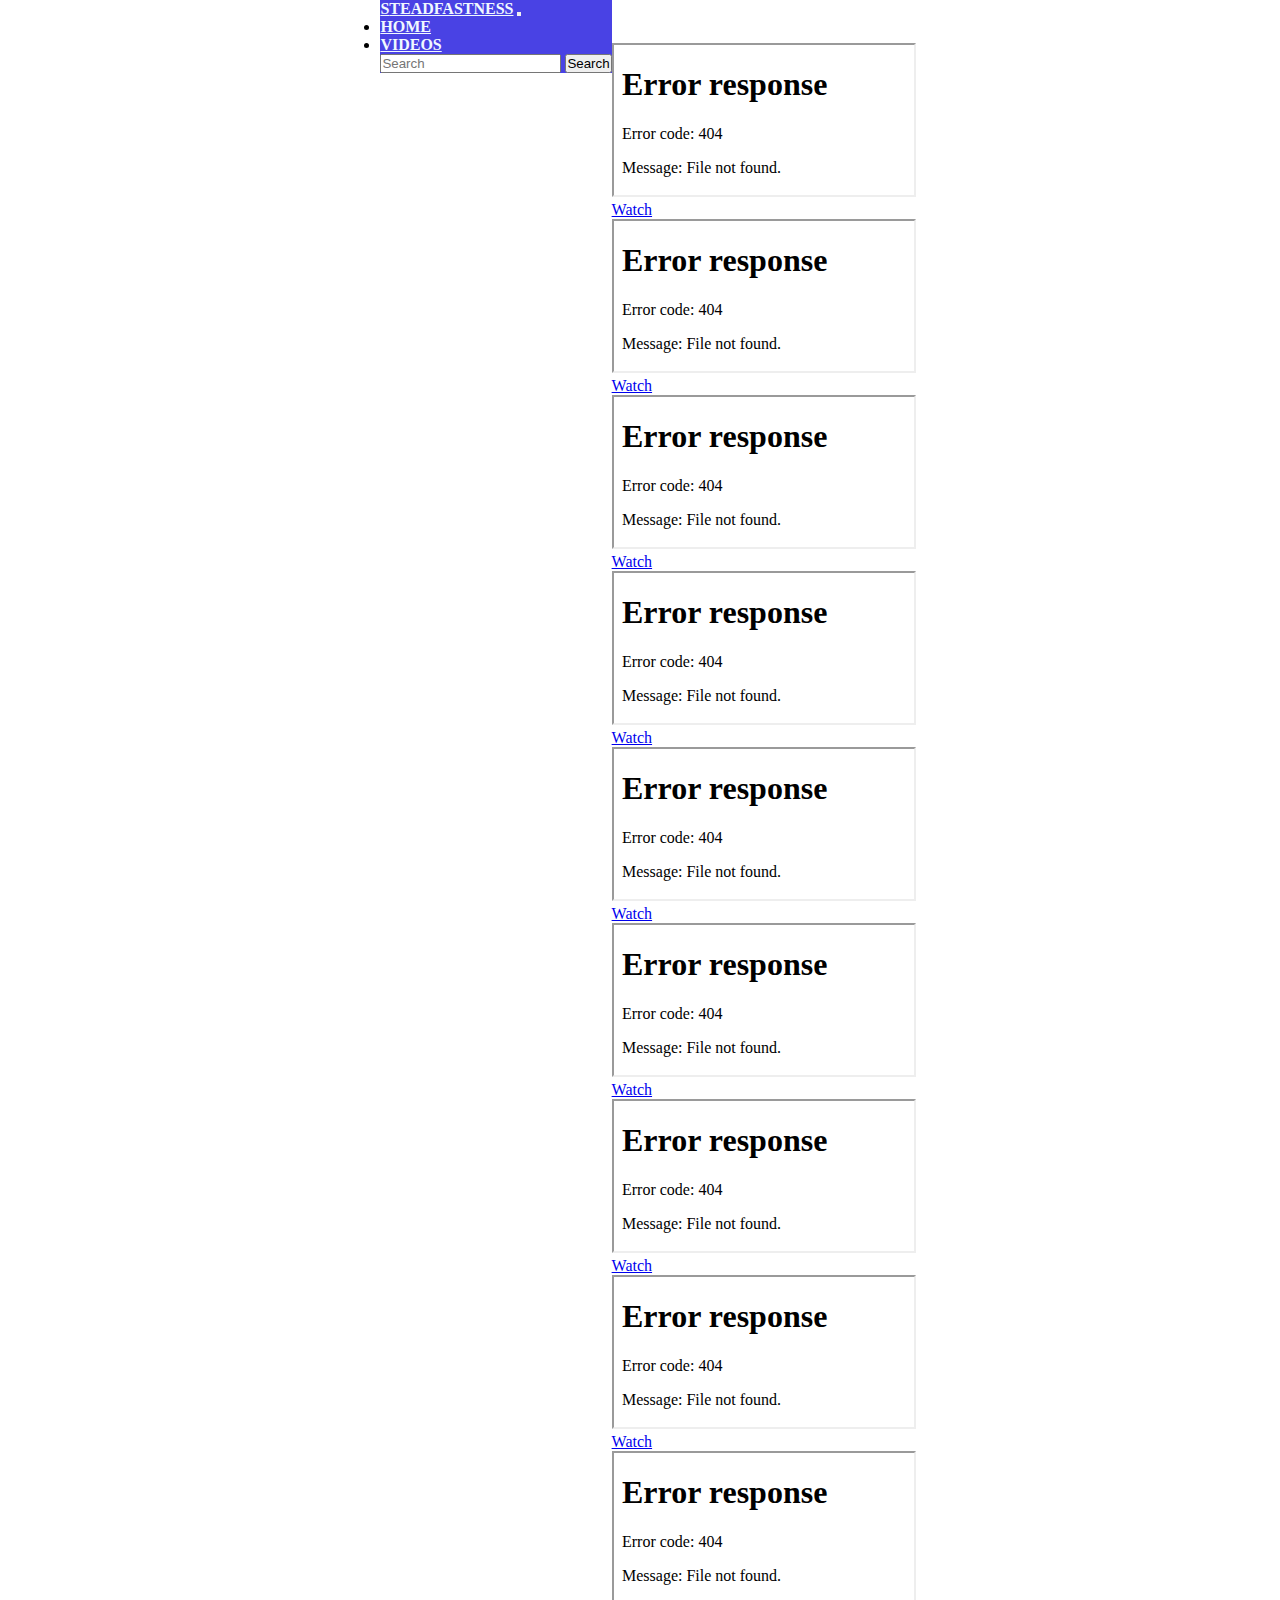
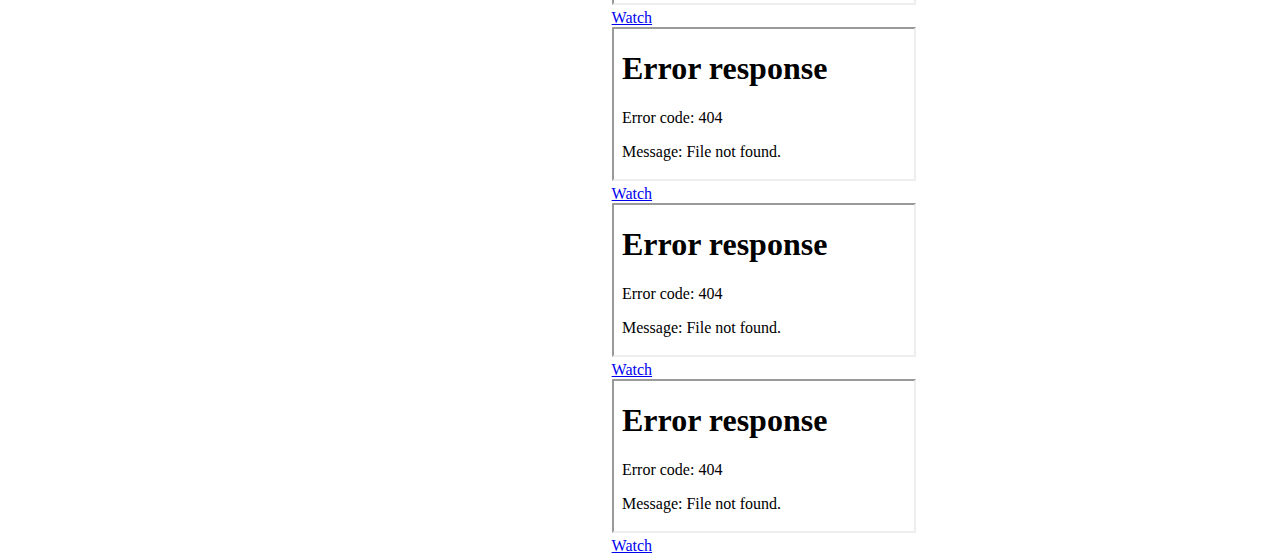
==== index_videos.html @ 9e9e6464 "added videos and contact us" ====
<!DOCTYPE html>
<html lang="en">
<head>
  <meta charset="UTF-8">
  <meta name="viewport" content="width=device-width, initial-scale=1.0">
  <title>SteadFastness</title>
  <link rel="stylesheet" href="style.css">
  <link href="https://cdn.jsdelivr.net/npm/bootstrap@5.3.0/dist/css/bootstrap.min.css" rel="stylesheet" integrity="sha384-9ndCyUaIbzAi2FUVXJi0CjmCapSmO7SnpJef0486qhLnuZ2cdeRhO02iuK6FUUVM" crossorigin="anonymous">
  <link rel="stylesheet" href="https://cdnjs.cloudflare.com/ajax/libs/font-awesome/6.4.0/css/all.min.css" integrity="sha512-iecdLmaskl7CVkqkXNQ/ZH/XLlvWZOJyj7Yy7tcenmpD1ypASozpmT/E0iPtmFIB46ZmdtAc9eNBvH0H/ZpiBw==" crossorigin="anonymous" referrerpolicy="no-referrer" />

</head>
<body> 

    <!-- navbar and search -->
    <header>
      <nav class="navbar navbar-expand-lg fixed-top ">
          <a class="navbar-brand logo text-upper" href="#"><span class="display-2 bg-warning rounded-circle fw-bold">S</span>TEADFASTNESS</a>
          <button class="navbar-toggler bg-warning" type="button" data-bs-toggle="collapse" data-bs-target="#navbarNav" aria-controls="navbarNavbar" aria-expanded="false" aria-label="Toggle navigation">
            <span class="navbar-toggler-icon"></span>
          </button>
          <div class="collapse navbar-collapse justify-content-end " id="navbarNav">
            <ul class="navbar-nav">
              <li class="nav-item">
                <a class="nav-link" href="index.html">HOME</a>
              </li>
              <li class="nav-item">
                <a class="nav-link" href="index_videos.html">VIDEOS</a>
              </li>
            </ul>
            <div class="ms-5">
              <form class="d-flex" role="search">
                <input class="form-control me-2" type="search" placeholder="Search" aria-label="Search">
                <button class="btn btn-outline-success bg-warning" type="submit">Search</button>
              </form>
            </div>
        </div>
      </nav>
    </header>

    <main>
      <div class="container-fluid">
        <div class="row d-flex justify-content-center">
          <div class="col-4 md-6 lg-12 card text-center mt-5 ms-3" style="width: 18rem;">
            <iframe src="./videos/pexels-cottonbro-studio-4754030-4096x2160-25fps.mp4"  controls loop muted></iframe>
            <a href="#" class="btn btn-danger">Watch</a>
          </div>
          <div class="col-4 md-6 lg-12 card text-center mt-5 ms-3" style="width: 18rem;">
            <iframe src="./videos/pexels-michelangelo-buonarroti-4259066-3840x2160-50fps.mp4"  controls loop muted></iframe>
            <a href="#" class="btn btn-danger">Watch</a>
          </div>
          <div class="col-4 md-6 lg-12 card text-center mt-5 ms-3" style="width: 18rem;">
            <iframe src="./videos/pexels-mikhail-nilov-6740245-1920x1080-25fps.mp4"  controls loop muted></iframe>
            <a href="#" class="btn btn-danger">Watch</a>
          </div>
        </div>
        <div class="row d-flex justify-content-center">
          <div class="col-4 md-6 lg-12 card text-center mt-5 ms-3" style="width: 18rem;">
            <iframe src="./videos/pexels-olia-danilevich-4352405-1920x1080-25fps.mp4"  controls loop muted></iframe>
            <a href="#" class="btn btn-danger">Watch</a>
          </div>
          <div class="col-4 md-6 lg-12 card text-center mt-5 ms-3" style="width: 18rem;">
            <iframe src="./videos/pexels-pavel-danilyuk-4367643-1920x1080-30fps.mp4"  controls loop muted></iframe>
            <a href="#" class="btn btn-danger">Watch</a>
          </div>
          <div class="col-4 md-6 lg-12 card text-center mt-5 ms-3" style="width: 18rem;">
            <iframe src="./videos/pexels-pavel-danilyuk-6446108-1920x1080-25fps.mp4"  controls loop muted></iframe>
            <a href="#" class="btn btn-danger">Watch</a>
          </div>
        </div>
        <div class="row d-flex justify-content-center">
          <div class="col-4 md-6 lg-12 card text-center mt-5 ms-3" style="width: 18rem;">
            <iframe src="./videos/pexels-pressmaster-3191918-3840x2160-25fps.mp4"  controls loop muted></iframe>
            <a href="#" class="btn btn-danger">Watch</a>
          </div>
          <div class="col-4 md-6 lg-12 card text-center mt-5 ms-3" style="width: 18rem;">
            <iframe src="./videos/pexels-tima-miroshnichenko-5319759-3840x2160-25fps.mp4"  controls loop muted></iframe>
            <a href="#" class="btn btn-danger">Watch</a>
          </div>
          <div class="col-4 md-6 lg-12 card text-center mt-5 ms-3" style="width: 18rem;">
            <iframe src="./videos/pexels-tima-miroshnichenko-6388401-3840x2160-25fps.mp4"  controls loop muted></iframe>
            <a href="#" class="btn btn-danger">Watch</a>
          </div>
        </div>
        <div class="row d-flex justify-content-center">
          <div class="col-4 md-6 lg-12 card text-center mt-5 ms-3" style="width: 18rem;">
            <iframe src="./videos/pexels-tima-miroshnichenko-6388401-3840x2160-25fps.mp4"  controls loop muted></iframe>
            <a href="#" class="btn btn-danger">Watch</a>
          </div>
          <div class="col-4 md-6 lg-12 card text-center mt-5 ms-3" style="width: 18rem;">
            <iframe src="./videos/pexels-tima-miroshnichenko-6390166-3840x2160-25fps.mp4"  controls loop muted></iframe>
            <a href="#" class="btn btn-danger">Watch</a>
          </div>
          <div class="col-4 md-6 lg-12 card text-center mt-5 ms-3" style="width: 18rem;">
            <iframe src="./videos/pexels-yan-krukau-8480550-1920x1080-25fps.mp4"  controls loop muted></iframe>
            <a href="#" class="btn btn-danger">Watch</a>
          </div>
        </div>
      </div>
    </main>



    <script src="https://cdn.jsdelivr.net/npm/bootstrap@5.3.0/dist/js/bootstrap.bundle.min.js" integrity="sha384-geWF76RCwLtnZ8qwWowPQNguL3RmwHVBC9FhGdlKrxdiJJigb/j/68SIy3Te4Bkz" crossorigin="anonymous"></script>

  </body>
  </html>
---- style.css ----
@import url('https://fonts.googleapis.com/css2?family=Carter+One&family=Luxurious+Roman&family=Pacifico&family=Playball&family=Playfair:opsz,wght@5..1200,300&display=swap');

*{
  margin: 0;
  padding: 0;
}

/* #11009E / #4942E4 / #3066be / #b4c5e4 / #fbfff1 */

/* navbar */


.navbar a{
  font-weight: 600;
  color: aliceblue;
}

.navbar{
  background-color: #4942E4;
}

.navbar ul:hover{
  font-size: 20px;
  font-weight: 600;
  margin-right: 80px;
}

.navbar-nav .nav-link:before{
  content: "";
  position: absolute;
  width: 100%;
  height: 2px;
  bottom: 0;
  left: 0;
  visibility: hidden;
}

.navbar-nav .nav-link:hover{
  color: #fbfff1;
  text-shadow: 0 0 20px #abda3e,
  0 0 10px rgba(211, 214, 17, 0.85),
  0 0 20px rgba(211, 214, 17, 0.85),
  0 0 40px rgba(211, 214, 17, 0.85),
  0 0 80px rgba(211, 214, 17, 0.85),
  0 0 100px rgba(211, 214, 17, 0.85);
}

.navbar-nav .nav-link:before{
  visibility: visible;
  transform: scaleX(1);
}
/* navbar */


body{
  display: flex;
  justify-content: center;
}

.container-fluid{
  margin-top: 15%;
}

.col-10 h5{
  color: #fbfff1;
  font-weight: 400;
}

p{
  color: #11009E;
  font-weight: 400;
  font-family: 'Belanosima' sans-serif;
}

main .h3{
  color:#3066be
}

h3{
  color: #fbfff1;
}

.bg-image h3{
  color: #fbfff1;
  margin-top: 7px;
}

/* section-3 */
.qoute{
  color: #fbfff1;
  font-weight: 600;
}
.card-img-overlay{
  margin-top: 15%;
  margin-left: -10px;
}

.card-img-overlay h2{
 font-size: 3rem;
 margin-left: -10px;
}

.card-img-overlay p{
  font-size: 1rem;
 }

 /* section-3 */


 /* section-4 */

 .carousel-item{
  width: 80vw;
  height: 75vh;
 }

.bg-color{
  background-color: #b4c5e4;
}


/* image trasition */

.h5{
  color: #fbfff1;
  text-shadow: 2px 2px;
}
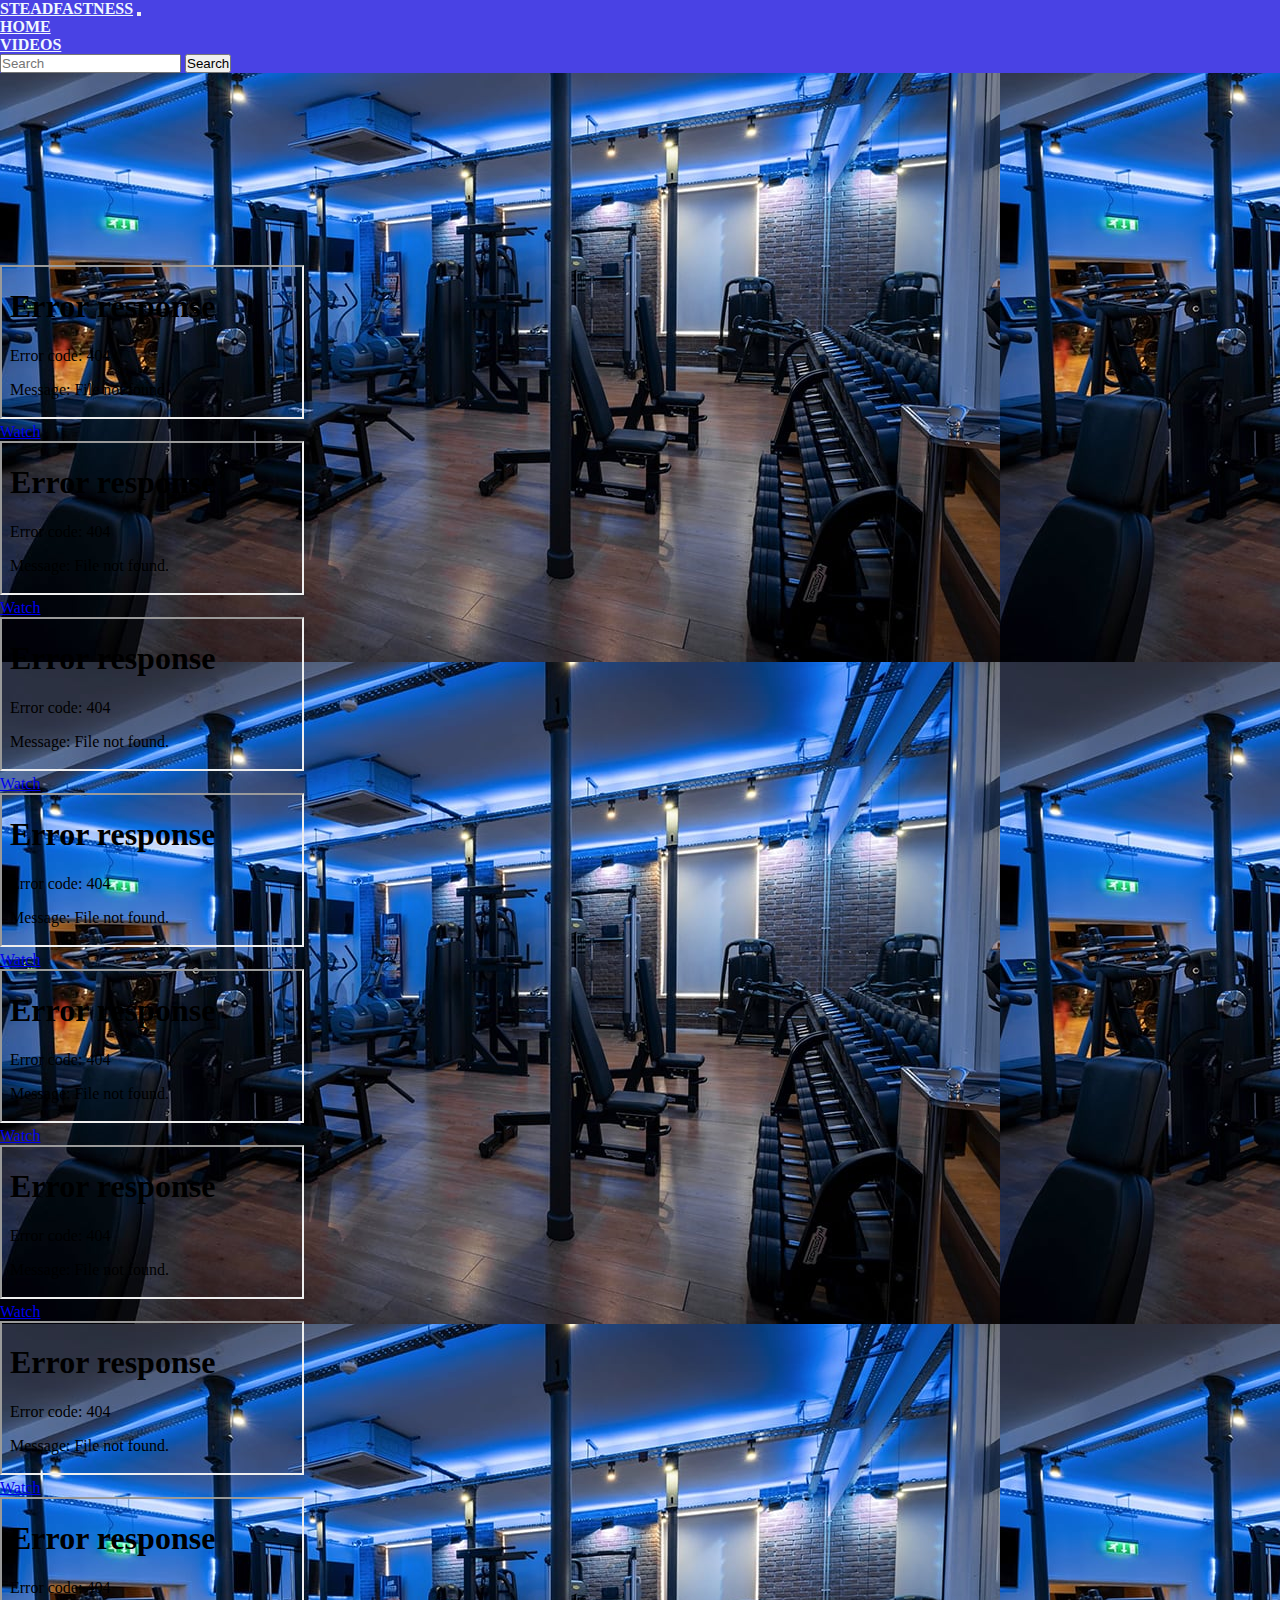
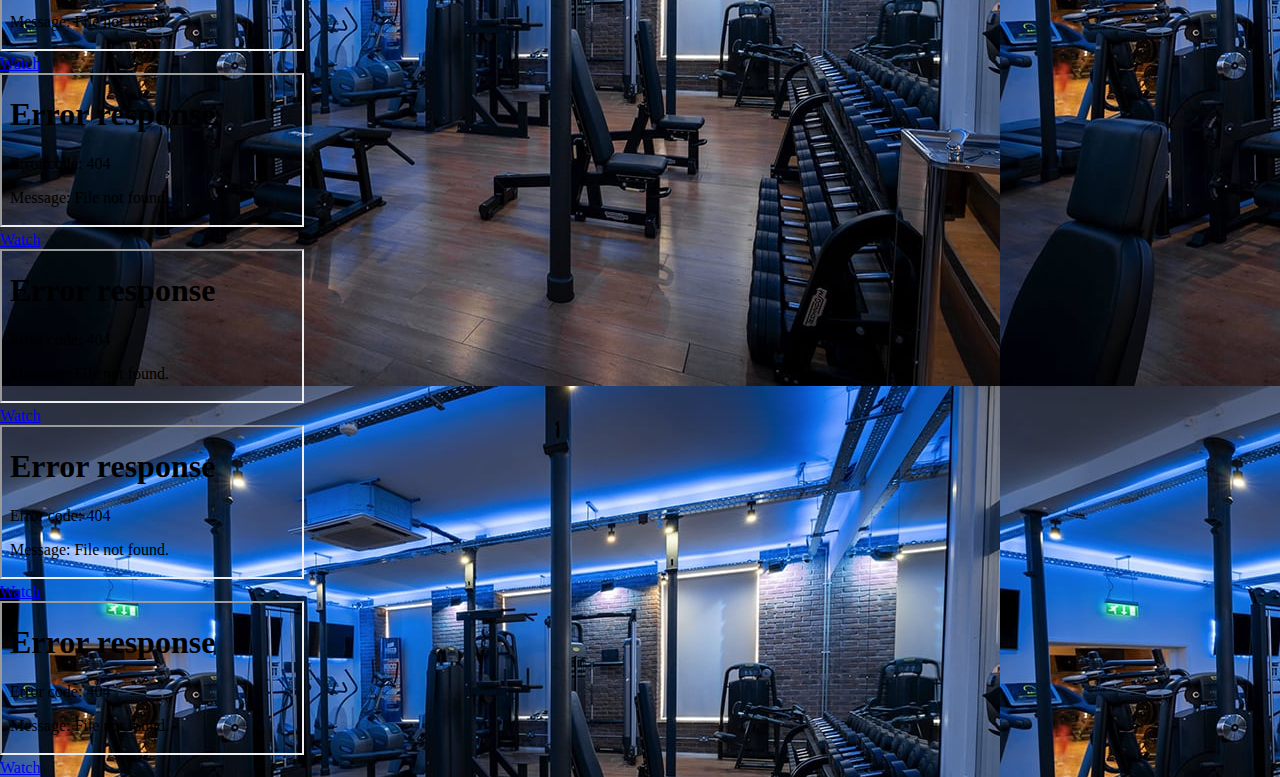
==== commit 523fba61: "delere loop and muted" ====
--- a/index_videos.html
+++ b/index_videos.html
@@ -9,95 +9,96 @@
   <link rel="stylesheet" href="https://cdnjs.cloudflare.com/ajax/libs/font-awesome/6.4.0/css/all.min.css" integrity="sha512-iecdLmaskl7CVkqkXNQ/ZH/XLlvWZOJyj7Yy7tcenmpD1ypASozpmT/E0iPtmFIB46ZmdtAc9eNBvH0H/ZpiBw==" crossorigin="anonymous" referrerpolicy="no-referrer" />
 
 </head>
-<body> 
-
-    <!-- navbar and search -->
-    <header>
-      <nav class="navbar navbar-expand-lg fixed-top ">
-          <a class="navbar-brand logo text-upper" href="#"><span class="display-2 bg-warning rounded-circle fw-bold">S</span>TEADFASTNESS</a>
-          <button class="navbar-toggler bg-warning" type="button" data-bs-toggle="collapse" data-bs-target="#navbarNav" aria-controls="navbarNavbar" aria-expanded="false" aria-label="Toggle navigation">
-            <span class="navbar-toggler-icon"></span>
-          </button>
-          <div class="collapse navbar-collapse justify-content-end " id="navbarNav">
-            <ul class="navbar-nav">
-              <li class="nav-item">
-                <a class="nav-link" href="index.html">HOME</a>
-              </li>
-              <li class="nav-item">
-                <a class="nav-link" href="index_videos.html">VIDEOS</a>
-              </li>
-            </ul>
-            <div class="ms-5">
-              <form class="d-flex" role="search">
-                <input class="form-control me-2" type="search" placeholder="Search" aria-label="Search">
-                <button class="btn btn-outline-success bg-warning" type="submit">Search</button>
-              </form>
+<body > 
+  <div class="bg-image" style="background-image: url('./Photos/60016869939b1c17a239f2f1_fitness-plus-gym.jpg'); width:100%">
+        <!-- navbar and search -->
+        <header>
+          <nav class="navbar navbar-expand-lg fixed-top ">
+              <a class="navbar-brand logo text-upper" href="#"><span class="display-2 bg-warning rounded-circle fw-bold">S</span>TEADFASTNESS</a>
+              <button class="navbar-toggler bg-warning" type="button" data-bs-toggle="collapse" data-bs-target="#navbarNav" aria-controls="navbarNavbar" aria-expanded="false" aria-label="Toggle navigation">
+                <span class="navbar-toggler-icon"></span>
+              </button>
+              <div class="collapse navbar-collapse justify-content-end " id="navbarNav">
+                <ul class="navbar-nav">
+                  <li class="nav-item">
+                    <a class="nav-link" href="index.html">HOME</a>
+                  </li>
+                  <li class="nav-item">
+                    <a class="nav-link" href="index_videos.html">VIDEOS</a>
+                  </li>
+                </ul>
+                <div class="ms-3">
+                  <form class="d-flex" role="search">
+                    <input class="form-control me-2" type="search" placeholder="Search" aria-label="Search">
+                    <button class="btn btn-outline-success bg-warning" type="submit">Search</button>
+                  </form>
+                </div>
             </div>
-        </div>
-      </nav>
-    </header>
-
-    <main>
-      <div class="container-fluid">
-        <div class="row d-flex justify-content-center">
-          <div class="col-4 md-6 lg-12 card text-center mt-5 ms-3" style="width: 18rem;">
-            <iframe src="./videos/pexels-cottonbro-studio-4754030-4096x2160-25fps.mp4"  controls loop muted></iframe>
-            <a href="#" class="btn btn-danger">Watch</a>
+          </nav>
+        </header>
+    
+        <main>
+          <div class="container-fluid">
+            <div class="row d-flex justify-content-center">
+              <div class="col-4 md-6 lg-12 card text-center mt-5 ms-3" style="width: 18rem;">
+                <iframe src="./videos/pexels-cottonbro-studio-4754030-4096x2160-25fps.mp4"  controls></iframe>
+                <a href="#" class="btn btn-danger">Watch</a>
+              </div>
+              <div class="col-4 md-6 lg-12 card text-center mt-5 ms-3" style="width: 18rem;">
+                <iframe src="./videos/pexels-michelangelo-buonarroti-4259066-3840x2160-50fps.mp4"  controls></iframe>
+                <a href="#" class="btn btn-danger">Watch</a>
+              </div>
+              <div class="col-4 md-6 lg-12 card text-center mt-5 ms-3" style="width: 18rem;">
+                <iframe src="./videos/pexels-mikhail-nilov-6740245-1920x1080-25fps.mp4"  controls></iframe>
+                <a href="#" class="btn btn-danger">Watch</a>
+              </div>
+            </div>
+            <div class="row d-flex justify-content-center">
+              <div class="col-4 md-6 lg-12 card text-center mt-5 ms-3" style="width: 18rem;">
+                <iframe src="./videos/pexels-olia-danilevich-4352405-1920x1080-25fps.mp4"  controls></iframe>
+                <a href="#" class="btn btn-danger">Watch</a>
+              </div>
+              <div class="col-4 md-6 lg-12 card text-center mt-5 ms-3" style="width: 18rem;">
+                <iframe src="./videos/pexels-pavel-danilyuk-4367643-1920x1080-30fps.mp4"  controls></iframe>
+                <a href="#" class="btn btn-danger">Watch</a>
+              </div>
+              <div class="col-4 md-6 lg-12 card text-center mt-5 ms-3" style="width: 18rem;">
+                <iframe src="./videos/pexels-pavel-danilyuk-6446108-1920x1080-25fps.mp4"  controls></iframe>
+                <a href="#" class="btn btn-danger">Watch</a>
+              </div>
+            </div>
+            <div class="row d-flex justify-content-center">
+              <div class="col-4 md-6 lg-12 card text-center mt-5 ms-3" style="width: 18rem;">
+                <iframe src="./videos/pexels-pressmaster-3191918-3840x2160-25fps.mp4"  controls></iframe>
+                <a href="#" class="btn btn-danger">Watch</a>
+              </div>
+              <div class="col-4 md-6 lg-12 card text-center mt-5 ms-3" style="width: 18rem;">
+                <iframe src="./videos/pexels-tima-miroshnichenko-5319759-3840x2160-25fps.mp4"  controls></iframe>
+                <a href="#" class="btn btn-danger">Watch</a>
+              </div>
+              <div class="col-4 md-6 lg-12 card text-center mt-5 ms-3" style="width: 18rem;">
+                <iframe src="./videos/pexels-tima-miroshnichenko-6388401-3840x2160-25fps.mp4"  controls></iframe>
+                <a href="#" class="btn btn-danger">Watch</a>
+              </div>
+            </div>
+            <div class="row d-flex justify-content-center mb-4">
+              <div class="col-4 md-6 lg-12 card text-center mt-5 ms-3" style="width: 18rem;">
+                <iframe src="./videos/pexels-tima-miroshnichenko-6388401-3840x2160-25fps.mp4"  controls></iframe>
+                <a href="#" class="btn btn-danger">Watch</a>
+              </div>
+              <div class="col-4 md-6 lg-12 card text-center mt-5 ms-3" style="width: 18rem;">
+                <iframe src="./videos/pexels-tima-miroshnichenko-6390166-3840x2160-25fps.mp4"  controls></iframe>
+                <a href="#" class="btn btn-danger">Watch</a>
+              </div>
+              <div class="col-4 md-6 lg-12 card text-center mt-5 ms-3" style="width: 18rem;">
+                <iframe src="./videos/pexels-yan-krukau-8480550-1920x1080-25fps.mp4"  controls></iframe>
+                <a href="#" class="btn btn-danger">Watch</a>
+              </div>
+            </div>
           </div>
-          <div class="col-4 md-6 lg-12 card text-center mt-5 ms-3" style="width: 18rem;">
-            <iframe src="./videos/pexels-michelangelo-buonarroti-4259066-3840x2160-50fps.mp4"  controls loop muted></iframe>
-            <a href="#" class="btn btn-danger">Watch</a>
-          </div>
-          <div class="col-4 md-6 lg-12 card text-center mt-5 ms-3" style="width: 18rem;">
-            <iframe src="./videos/pexels-mikhail-nilov-6740245-1920x1080-25fps.mp4"  controls loop muted></iframe>
-            <a href="#" class="btn btn-danger">Watch</a>
-          </div>
-        </div>
-        <div class="row d-flex justify-content-center">
-          <div class="col-4 md-6 lg-12 card text-center mt-5 ms-3" style="width: 18rem;">
-            <iframe src="./videos/pexels-olia-danilevich-4352405-1920x1080-25fps.mp4"  controls loop muted></iframe>
-            <a href="#" class="btn btn-danger">Watch</a>
-          </div>
-          <div class="col-4 md-6 lg-12 card text-center mt-5 ms-3" style="width: 18rem;">
-            <iframe src="./videos/pexels-pavel-danilyuk-4367643-1920x1080-30fps.mp4"  controls loop muted></iframe>
-            <a href="#" class="btn btn-danger">Watch</a>
-          </div>
-          <div class="col-4 md-6 lg-12 card text-center mt-5 ms-3" style="width: 18rem;">
-            <iframe src="./videos/pexels-pavel-danilyuk-6446108-1920x1080-25fps.mp4"  controls loop muted></iframe>
-            <a href="#" class="btn btn-danger">Watch</a>
-          </div>
-        </div>
-        <div class="row d-flex justify-content-center">
-          <div class="col-4 md-6 lg-12 card text-center mt-5 ms-3" style="width: 18rem;">
-            <iframe src="./videos/pexels-pressmaster-3191918-3840x2160-25fps.mp4"  controls loop muted></iframe>
-            <a href="#" class="btn btn-danger">Watch</a>
-          </div>
-          <div class="col-4 md-6 lg-12 card text-center mt-5 ms-3" style="width: 18rem;">
-            <iframe src="./videos/pexels-tima-miroshnichenko-5319759-3840x2160-25fps.mp4"  controls loop muted></iframe>
-            <a href="#" class="btn btn-danger">Watch</a>
-          </div>
-          <div class="col-4 md-6 lg-12 card text-center mt-5 ms-3" style="width: 18rem;">
-            <iframe src="./videos/pexels-tima-miroshnichenko-6388401-3840x2160-25fps.mp4"  controls loop muted></iframe>
-            <a href="#" class="btn btn-danger">Watch</a>
-          </div>
-        </div>
-        <div class="row d-flex justify-content-center">
-          <div class="col-4 md-6 lg-12 card text-center mt-5 ms-3" style="width: 18rem;">
-            <iframe src="./videos/pexels-tima-miroshnichenko-6388401-3840x2160-25fps.mp4"  controls loop muted></iframe>
-            <a href="#" class="btn btn-danger">Watch</a>
-          </div>
-          <div class="col-4 md-6 lg-12 card text-center mt-5 ms-3" style="width: 18rem;">
-            <iframe src="./videos/pexels-tima-miroshnichenko-6390166-3840x2160-25fps.mp4"  controls loop muted></iframe>
-            <a href="#" class="btn btn-danger">Watch</a>
-          </div>
-          <div class="col-4 md-6 lg-12 card text-center mt-5 ms-3" style="width: 18rem;">
-            <iframe src="./videos/pexels-yan-krukau-8480550-1920x1080-25fps.mp4"  controls loop muted></iframe>
-            <a href="#" class="btn btn-danger">Watch</a>
-          </div>
-        </div>
-      </div>
-    </main>
-
+        </main>
+    
+  </div>
 
 
     <script src="https://cdn.jsdelivr.net/npm/bootstrap@5.3.0/dist/js/bootstrap.bundle.min.js" integrity="sha384-geWF76RCwLtnZ8qwWowPQNguL3RmwHVBC9FhGdlKrxdiJJigb/j/68SIy3Te4Bkz" crossorigin="anonymous"></script>
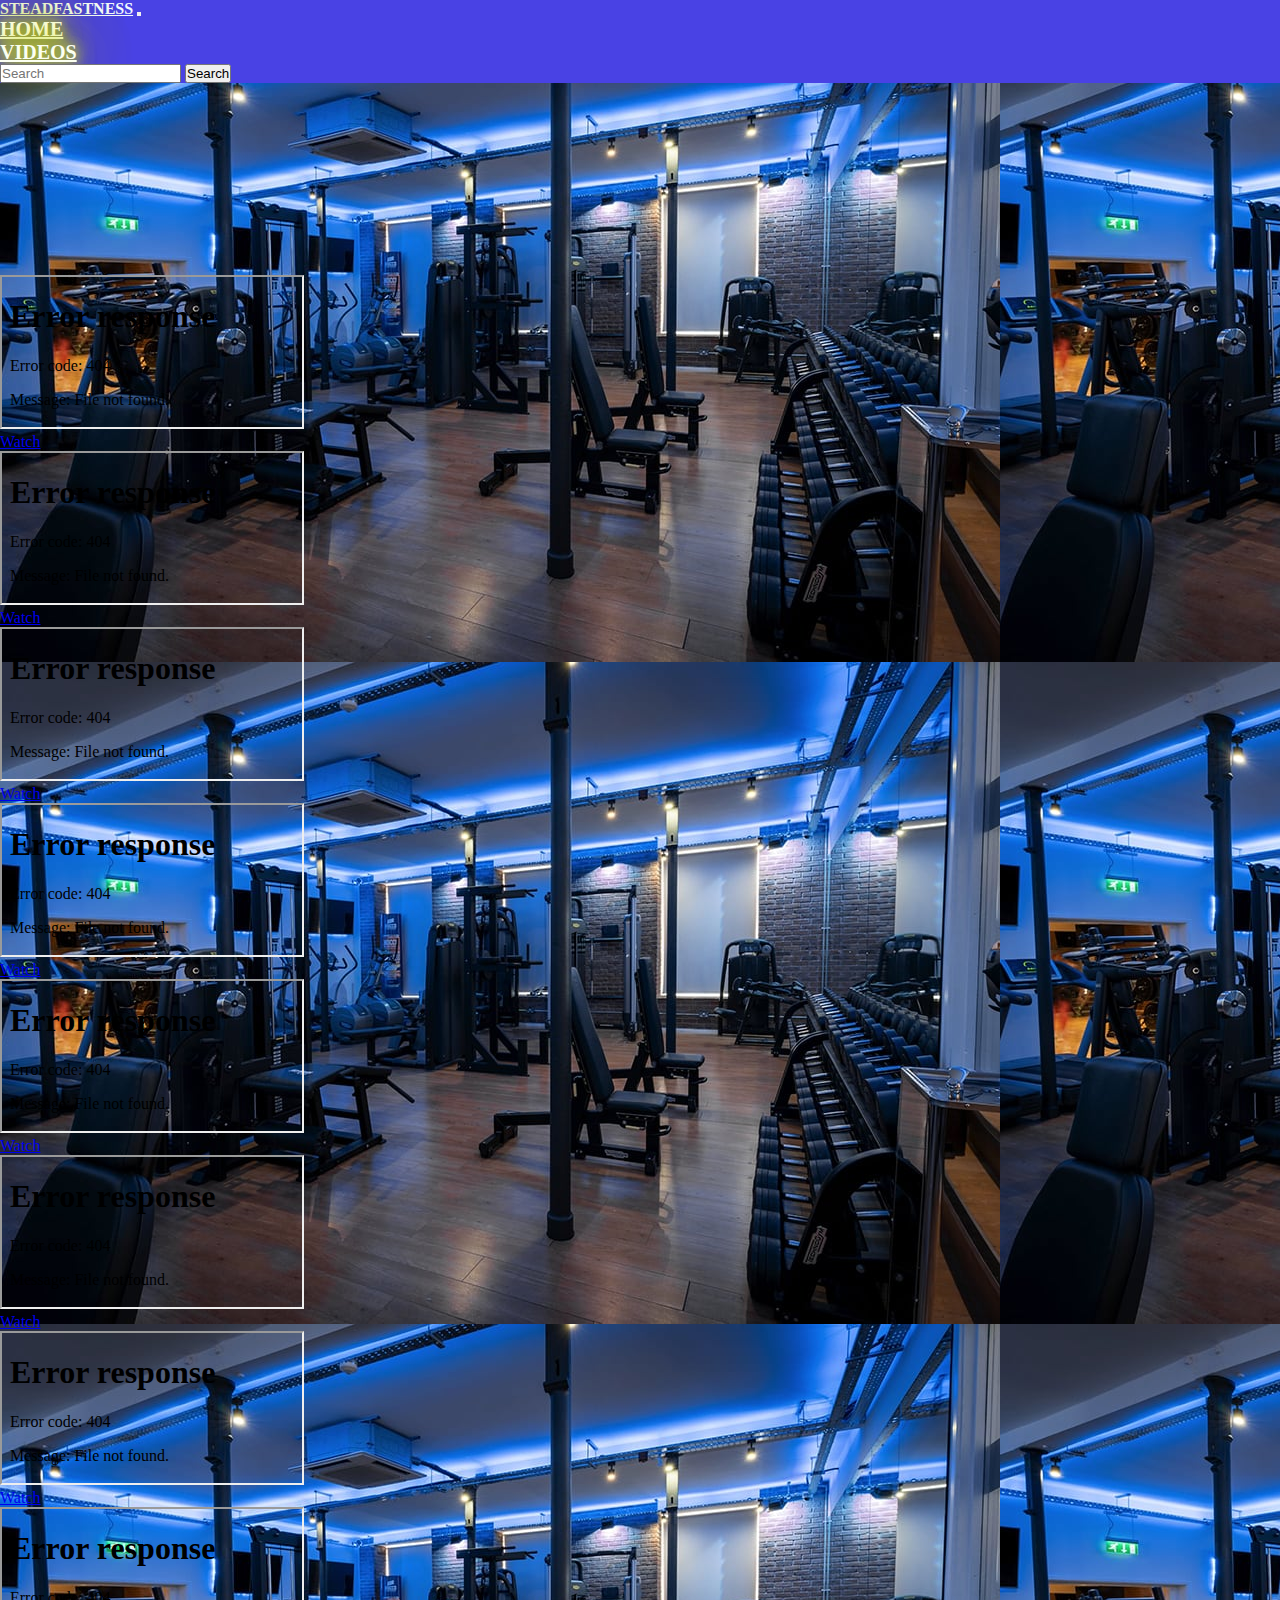
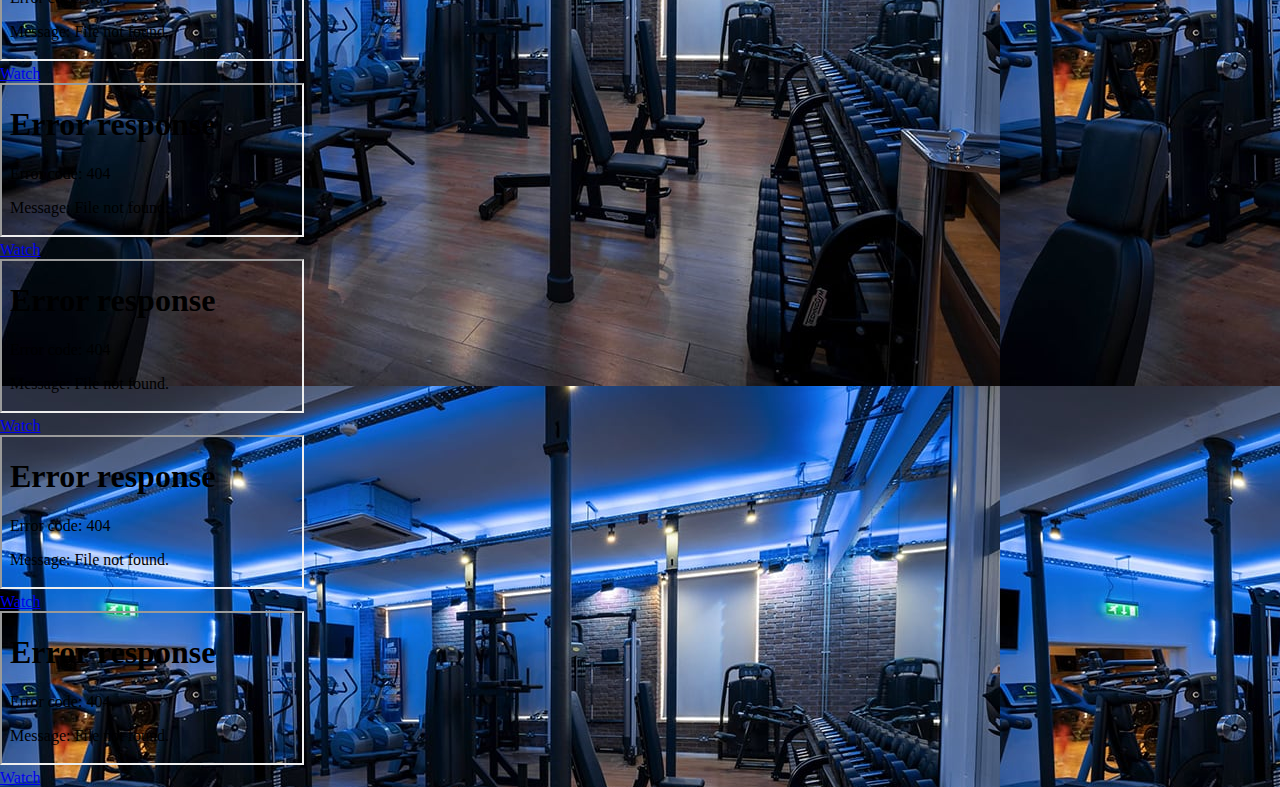
==== commit 7540b2d1: "added transition and animation" ====
--- a/index_videos.html
+++ b/index_videos.html
@@ -97,8 +97,10 @@
             </div>
           </div>
         </main>
+
     
   </div>
+
 
 
     <script src="https://cdn.jsdelivr.net/npm/bootstrap@5.3.0/dist/js/bootstrap.bundle.min.js" integrity="sha384-geWF76RCwLtnZ8qwWowPQNguL3RmwHVBC9FhGdlKrxdiJJigb/j/68SIy3Te4Bkz" crossorigin="anonymous"></script>
--- a/style.css
+++ b/style.css
@@ -19,7 +19,7 @@
   background-color: #4942E4;
 }
 
-.navbar ul:hover{
+.navbar ul{
   font-size: 20px;
   font-weight: 600;
   margin-right: 80px;
@@ -35,7 +35,7 @@
   visibility: hidden;
 }
 
-.navbar-nav .nav-link:hover{
+.navbar-nav .nav-link{
   color: #fbfff1;
   text-shadow: 0 0 20px #abda3e,
   0 0 10px rgba(211, 214, 17, 0.85),
@@ -45,9 +45,40 @@
   0 0 100px rgba(211, 214, 17, 0.85);
 }
 
-.navbar-nav .nav-link:before{
-  visibility: visible;
-  transform: scaleX(1);
+
+.transition-nav:hover{
+  border-radius: 2%;
+  background-color: #b8d60ca5;
+  transition-duration: .2s;
+  transition-delay: .1s;
+}
+
+.transition:hover{
+  background-color: #b5d211 ;
+}
+
+/* animation zoom-in-out-image */
+
+.zoom-in-out-image{
+  transition: zoom-in-zoom-out 3s;
+}
+
+.zoom-in-out-image{
+  animation: zoom-in-zoom-out 4s;
+  animation-duration: 6s;
+}
+
+@keyframes zoom-in-zoom-out{
+  50%{
+    transform: scale(.5, .5);
+  }
+  25%{
+    transform: scale(1, 1);
+  }
+  0%{
+    transform: scale(.5, .5);
+  }
+
 }
 /* navbar */
 
@@ -60,6 +91,8 @@
 .container-fluid{
   margin-top: 15%;
 }
+
+/* section-1 */
 
 .col-10 h5{
   color: #fbfff1;
@@ -80,12 +113,87 @@
   color: #fbfff1;
 }
 
+/* trasition-1 */
+
+.transition{
+  background-color: #b4c5e4;;
+  transition-duration: .2s;
+  transition-delay: .2s;
+}
+
+.transition:hover{
+  background-color: hwb(66 7% 11% / 0.902);
+}
+
+/* animation zoom-in-out-image */
+
+.zoom-in-out-image{
+  transition: zoom-in-zoom-out 3s;
+}
+
+.zoom-in-out-image{
+  animation: zoom-in-zoom-out 4s;
+  animation-duration: 6s;
+}
+
+@keyframes zoom-in-zoom-out{
+  50%{
+    transform: scale(.5, .5);
+  }
+  25%{
+    transform: scale(1, 1);
+  }
+  0%{
+    transform: scale(.5, .5);
+  }
+
+}
+
+
 .bg-image h3{
   color: #fbfff1;
   margin-top: 7px;
 }
 
-/* section-3 */
+
+.transition{
+  background-color: #b4c5e4;;
+  transition-duration: 1s;
+  transition-delay: 1s;
+}
+
+.transition2:hover{
+  background-color: #1deed244;
+}
+
+/* animation zoom-in-out-image */
+
+.zoom-in-out-image{
+  transition: zoom-in-zoom-out 3s;
+}
+
+.zoom-in-out-image{
+  animation: zoom-in-zoom-out 4s;
+  animation-duration: 6s;
+}
+
+@keyframes zoom-in-zoom-out{
+  50%{
+    transform: scale(.5, .5);
+  }
+  25%{
+    transform: scale(1, 1);
+  }
+  0%{
+    transform: scale(.5, .5);
+  }
+
+}
+/* transition-1 */
+
+
+/* section-2 */
+/* transition-2 */
 .qoute{
   color: #fbfff1;
   font-weight: 600;
@@ -104,10 +212,84 @@
   font-size: 1rem;
  }
 
- /* section-3 */
-
-
- /* section-4 */
+ /* transition-3 */
+
+ .transition3{
+  background-color: #b4c5e4;;
+  transition-duration: .2s;
+  transition-delay: .2s;
+}
+
+.transition3:hover{
+  background-image: url('gradient-colors.gif');
+}
+
+/* animation zoom-in-out-image */
+
+.zoom-in-out-image{
+  transition: zoom-in-zoom-out 3s;
+}
+
+.zoom-in-out-image{
+  animation: zoom-in-zoom-out 4s;
+  animation-duration: 6s;
+}
+
+@keyframes zoom-in-zoom-out{
+  50%{
+    transform: scale(.5, .5);
+  }
+  25%{
+    transform: scale(1, 1);
+  }
+  0%{
+    transform: scale(.5, .5);
+  }
+
+}
+ /* transion-2 */
+ /* section-2 */
+
+
+
+ /* transition-3 */
+
+
+ .transition{
+  background-color: #b4c5e4;
+  transition-duration: .2s;
+  transition-delay: .2s;
+}
+
+.transition:hover{
+  background-color: #b4c5e4 ;
+}
+
+/* animation zoom-in-out-image */
+
+.zoom-in-out-image{
+  transition: zoom-in-zoom-out 3s;
+}
+
+.zoom-in-out-image{
+  animation: zoom-in-zoom-out 4s;
+  animation-duration: 6s;
+}
+
+@keyframes zoom-in-zoom-out{
+  50%{
+    transform: scale(.5, .5);
+  }
+  25%{
+    transform: scale(1, 1);
+  }
+  0%{
+    transform: scale(.5, .5);
+  }
+
+}
+
+
 
  .carousel-item{
   width: 80vw;
@@ -119,9 +301,45 @@
 }
 
 
-/* image trasition */
-
 .h5{
   color: #fbfff1;
   text-shadow: 2px 2px;
-}+}
+
+
+
+
+/* 
+
+.transition{
+  background-color: #b4c5e4;;
+  transition-duration: .2s;
+  transition-delay: .2s;
+}
+
+.transition:hover{
+  background-color: #9fbc0cc4;
+}
+
+
+.zoom-in-out-image{
+  transition: zoom-in-zoom-out 3s;
+}
+
+.zoom-in-out-image{
+  animation: zoom-in-zoom-out 4s;
+  animation-duration: 6s;
+}
+
+@keyframes zoom-in-zoom-out{
+  50%{
+    transform: scale(.5, .5);
+  }
+  25%{
+    transform: scale(1, 1);
+  }
+  0%{
+    transform: scale(.5, .5);
+  }
+
+} */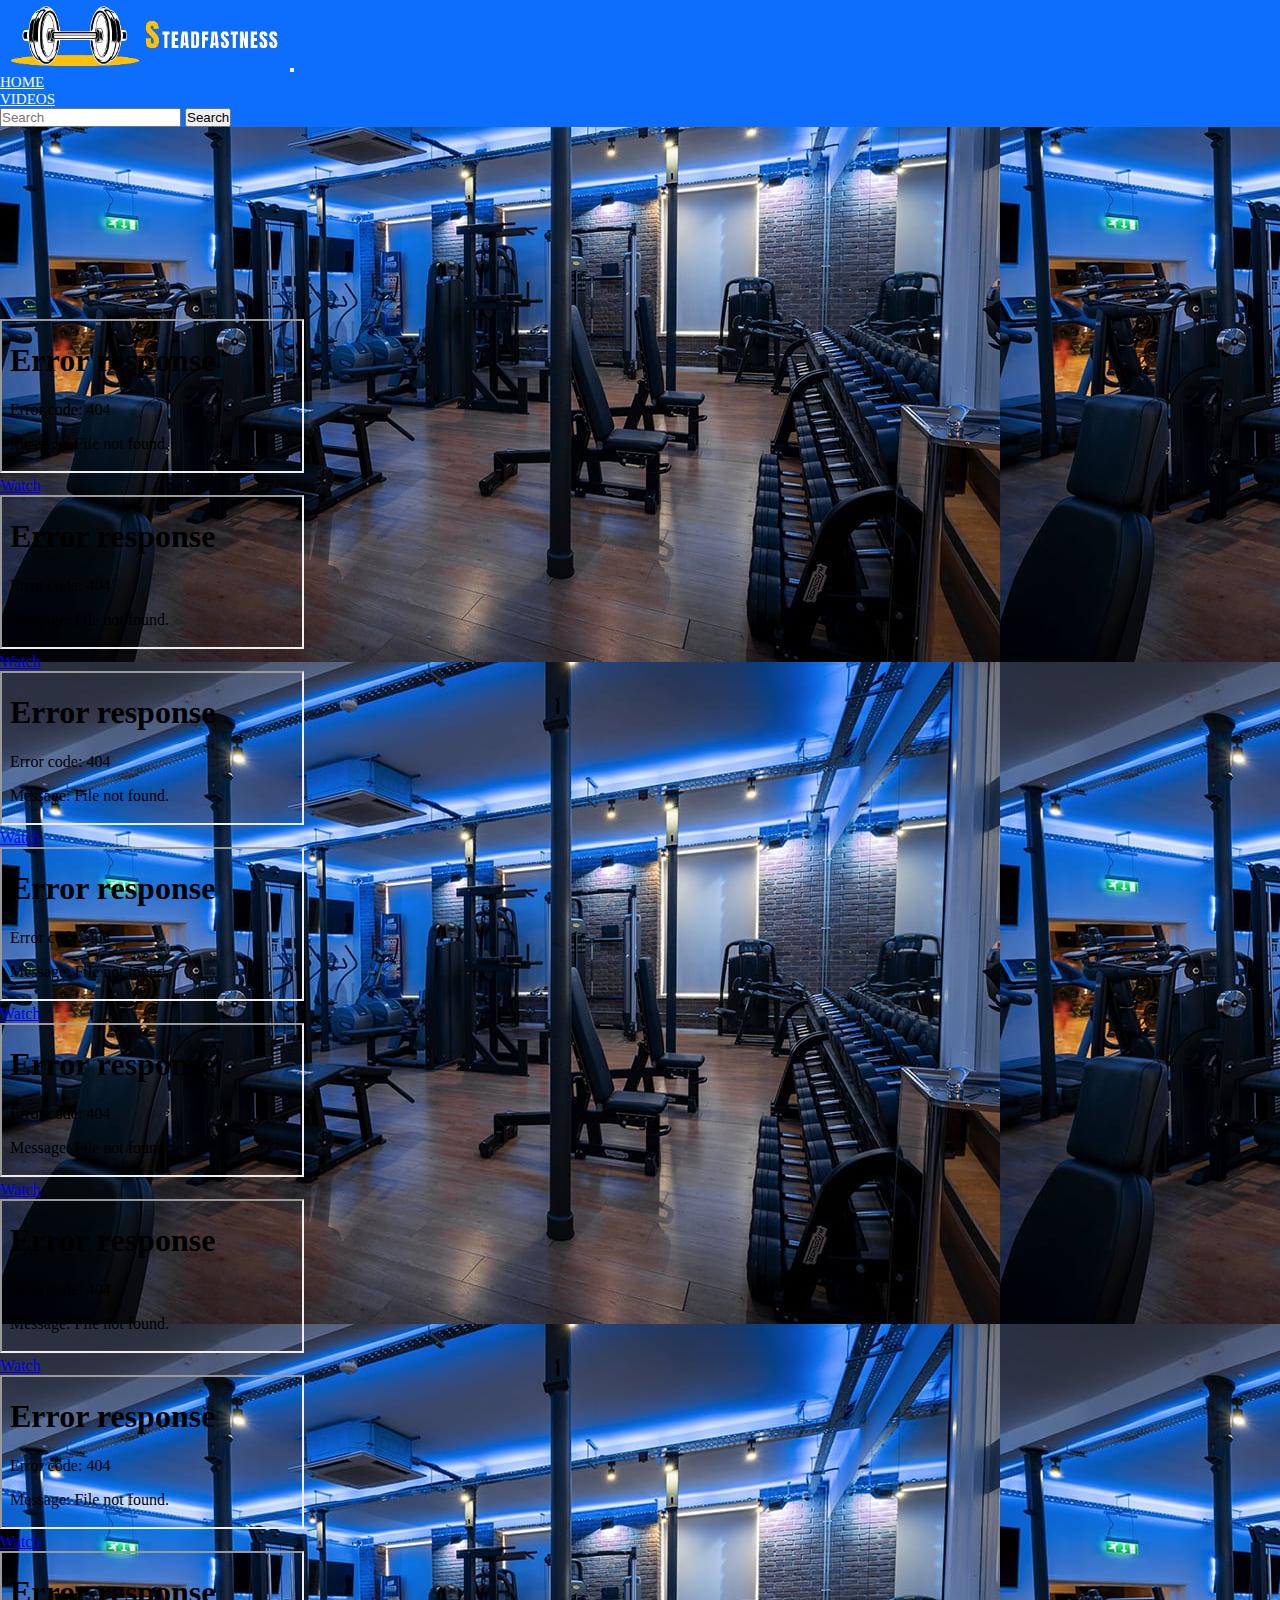
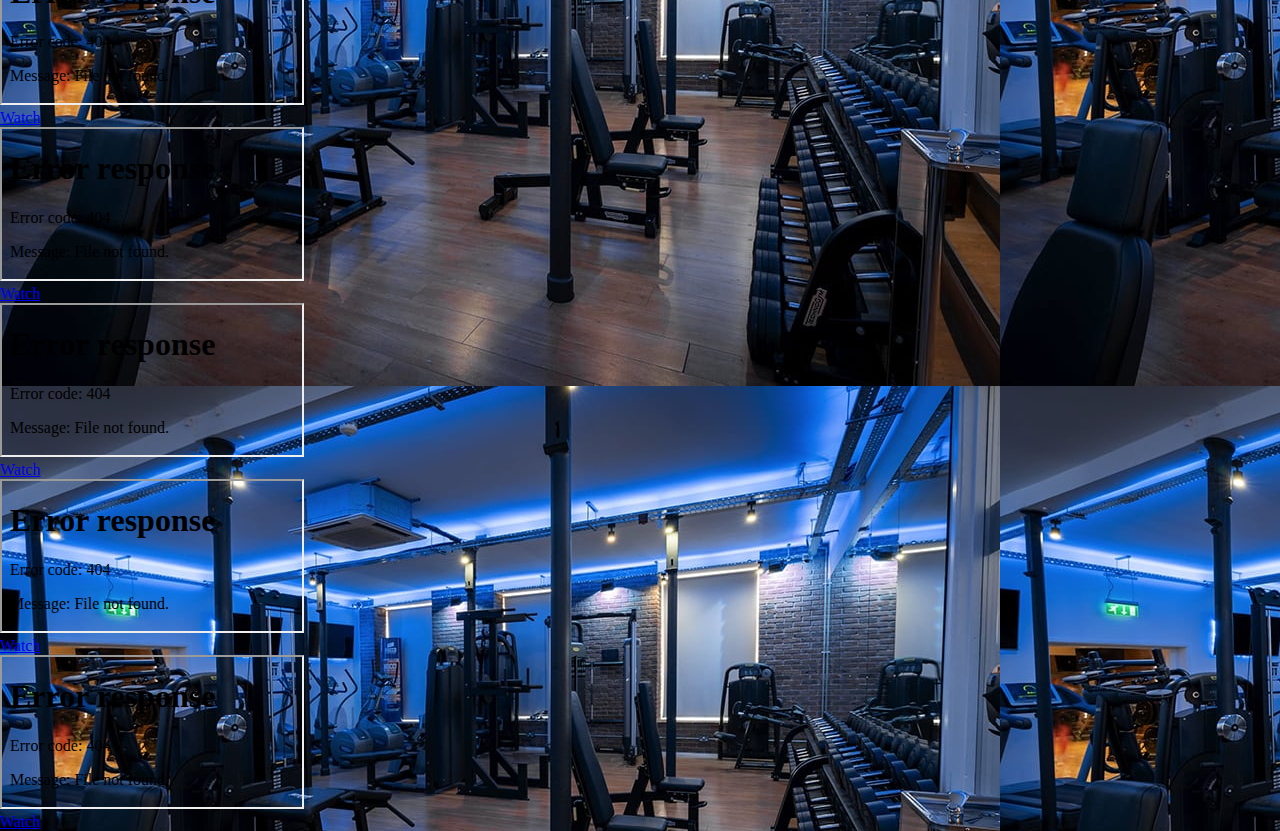
==== commit 083b8a11: "fixed about image bg" ====
--- a/index_videos.html
+++ b/index_videos.html
@@ -11,99 +11,99 @@
 </head>
 <body > 
   <div class="bg-image" style="background-image: url('./Photos/60016869939b1c17a239f2f1_fitness-plus-gym.jpg'); width:100%">
-        <!-- navbar and search -->
-        <header>
-          <nav class="navbar navbar-expand-lg fixed-top ">
-              <a class="navbar-brand logo text-upper" href="#"><span class="display-2 bg-warning rounded-circle fw-bold">S</span>TEADFASTNESS</a>
-              <button class="navbar-toggler bg-warning" type="button" data-bs-toggle="collapse" data-bs-target="#navbarNav" aria-controls="navbarNavbar" aria-expanded="false" aria-label="Toggle navigation">
-                <span class="navbar-toggler-icon"></span>
-              </button>
-              <div class="collapse navbar-collapse justify-content-end " id="navbarNav">
-                <ul class="navbar-nav">
-                  <li class="nav-item">
-                    <a class="nav-link" href="index.html">HOME</a>
-                  </li>
-                  <li class="nav-item">
-                    <a class="nav-link" href="index_videos.html">VIDEOS</a>
-                  </li>
-                </ul>
-                <div class="ms-3">
-                  <form class="d-flex" role="search">
-                    <input class="form-control me-2" type="search" placeholder="Search" aria-label="Search">
-                    <button class="btn btn-outline-success bg-warning" type="submit">Search</button>
-                  </form>
-                </div>
-            </div>
-          </nav>
-        </header>
-    
-        <main>
-          <div class="container-fluid">
-            <div class="row d-flex justify-content-center">
-              <div class="col-4 md-6 lg-12 card text-center mt-5 ms-3" style="width: 18rem;">
-                <iframe src="./videos/pexels-cottonbro-studio-4754030-4096x2160-25fps.mp4"  controls></iframe>
-                <a href="#" class="btn btn-danger">Watch</a>
-              </div>
-              <div class="col-4 md-6 lg-12 card text-center mt-5 ms-3" style="width: 18rem;">
-                <iframe src="./videos/pexels-michelangelo-buonarroti-4259066-3840x2160-50fps.mp4"  controls></iframe>
-                <a href="#" class="btn btn-danger">Watch</a>
-              </div>
-              <div class="col-4 md-6 lg-12 card text-center mt-5 ms-3" style="width: 18rem;">
-                <iframe src="./videos/pexels-mikhail-nilov-6740245-1920x1080-25fps.mp4"  controls></iframe>
-                <a href="#" class="btn btn-danger">Watch</a>
-              </div>
-            </div>
-            <div class="row d-flex justify-content-center">
-              <div class="col-4 md-6 lg-12 card text-center mt-5 ms-3" style="width: 18rem;">
-                <iframe src="./videos/pexels-olia-danilevich-4352405-1920x1080-25fps.mp4"  controls></iframe>
-                <a href="#" class="btn btn-danger">Watch</a>
-              </div>
-              <div class="col-4 md-6 lg-12 card text-center mt-5 ms-3" style="width: 18rem;">
-                <iframe src="./videos/pexels-pavel-danilyuk-4367643-1920x1080-30fps.mp4"  controls></iframe>
-                <a href="#" class="btn btn-danger">Watch</a>
-              </div>
-              <div class="col-4 md-6 lg-12 card text-center mt-5 ms-3" style="width: 18rem;">
-                <iframe src="./videos/pexels-pavel-danilyuk-6446108-1920x1080-25fps.mp4"  controls></iframe>
-                <a href="#" class="btn btn-danger">Watch</a>
-              </div>
-            </div>
-            <div class="row d-flex justify-content-center">
-              <div class="col-4 md-6 lg-12 card text-center mt-5 ms-3" style="width: 18rem;">
-                <iframe src="./videos/pexels-pressmaster-3191918-3840x2160-25fps.mp4"  controls></iframe>
-                <a href="#" class="btn btn-danger">Watch</a>
-              </div>
-              <div class="col-4 md-6 lg-12 card text-center mt-5 ms-3" style="width: 18rem;">
-                <iframe src="./videos/pexels-tima-miroshnichenko-5319759-3840x2160-25fps.mp4"  controls></iframe>
-                <a href="#" class="btn btn-danger">Watch</a>
-              </div>
-              <div class="col-4 md-6 lg-12 card text-center mt-5 ms-3" style="width: 18rem;">
-                <iframe src="./videos/pexels-tima-miroshnichenko-6388401-3840x2160-25fps.mp4"  controls></iframe>
-                <a href="#" class="btn btn-danger">Watch</a>
-              </div>
-            </div>
-            <div class="row d-flex justify-content-center mb-4">
-              <div class="col-4 md-6 lg-12 card text-center mt-5 ms-3" style="width: 18rem;">
-                <iframe src="./videos/pexels-tima-miroshnichenko-6388401-3840x2160-25fps.mp4"  controls></iframe>
-                <a href="#" class="btn btn-danger">Watch</a>
-              </div>
-              <div class="col-4 md-6 lg-12 card text-center mt-5 ms-3" style="width: 18rem;">
-                <iframe src="./videos/pexels-tima-miroshnichenko-6390166-3840x2160-25fps.mp4"  controls></iframe>
-                <a href="#" class="btn btn-danger">Watch</a>
-              </div>
-              <div class="col-4 md-6 lg-12 card text-center mt-5 ms-3" style="width: 18rem;">
-                <iframe src="./videos/pexels-yan-krukau-8480550-1920x1080-25fps.mp4"  controls></iframe>
-                <a href="#" class="btn btn-danger">Watch</a>
-              </div>
-            </div>
+    <!-- navbar and search -->
+    <header>
+      <nav class="navbar navbar-expand-lg fixed-top ">
+        <img src="Photos/steadfastness-removebg-preview.png" alt="SteadFastness" height="70px">        
+        <button class="navbar-toggler bg-warning searchForm" type="button" data-bs-toggle="collapse" data-bs-target="#navbarNav" aria-controls="navbarNavbar" aria-expanded="false" aria-label="Toggle navigation">
+          <span class="navbar-toggler-icon"></span>
+        </button>
+        <div class="collapse navbar-collapse justify-content-end " id="navbarNav">
+          <ul class="navbar-nav">
+            <li class="nav-item">
+              <a class="nav-link fw-semibold ms-2" href="index.html">HOME</a>
+            </li>
+            <li class="nav-item">
+              <a class="nav-link fw-semibold ms-2" href="index_videos.html">VIDEOS</a>
+            </li>
+          </ul>
+          <div class="me-3">
+            <form class="d-flex ms-3" role="search">
+              <input class="form-control me-2" type="search" placeholder="Search" aria-label="Search">
+              <button class="btn btn-outline-success bg-warning" type="submit">Search</button>
+            </form>
           </div>
-        </main>
+        </div>
+      </nav>
+    </header>
+
+    <main>
+      <div class="container-fluid">
+        <div class="row d-flex justify-content-center">
+          <div class="col-4 md-6 lg-12 card text-center mt-5 ms-3" style="width: 18rem;">
+            <iframe src="./videos/pexels-olia-danilevich-4352405-1920x1080-25fps.mp4"  controls></iframe>
+            <a href="#" class="btn btn-danger">Watch</a>
+          </div>
+          <div class="col-4 md-6 lg-12 card text-center mt-5 ms-3" style="width: 18rem;">
+            <iframe src="./videos/pexels-michelangelo-buonarroti-4259066-3840x2160-50fps.mp4"  controls></iframe>
+            <a href="#" class="btn btn-danger">Watch</a>
+          </div>
+          <div class="col-4 md-6 lg-12 card text-center mt-5 ms-3" style="width: 18rem;">
+            <iframe src="./videos/pexels-mikhail-nilov-6740245-1920x1080-25fps.mp4"  controls></iframe>
+            <a href="#" class="btn btn-danger">Watch</a>
+          </div>
+        </div>
+        <div class="row d-flex justify-content-center">
+          <div class="col-4 md-6 lg-12 card text-center mt-5 ms-3" style="width: 18rem;">
+            <iframe src="./videos/pexels-cottonbro-studio-4754030-4096x2160-25fps.mp4"  controls></iframe>
+            <a href="#" class="btn btn-danger">Watch</a>
+          </div>
+          <div class="col-4 md-6 lg-12 card text-center mt-5 ms-3" style="width: 18rem;">
+            <iframe src="./videos/pexels-pavel-danilyuk-4367643-1920x1080-30fps.mp4"  controls></iframe>
+            <a href="#" class="btn btn-danger">Watch</a>
+          </div>
+          <div class="col-4 md-6 lg-12 card text-center mt-5 ms-3" style="width: 18rem;">
+            <iframe src="./videos/pexels-pavel-danilyuk-6446108-1920x1080-25fps.mp4"  controls></iframe>
+            <a href="#" class="btn btn-danger">Watch</a>
+          </div>
+        </div>
+        <div class="row d-flex justify-content-center">
+          <div class="col-4 md-6 lg-12 card text-center mt-5 ms-3" style="width: 18rem;">
+            <iframe src="./videos/pexels-pressmaster-3191918-3840x2160-25fps.mp4"  controls></iframe>
+            <a href="#" class="btn btn-danger">Watch</a>
+          </div>
+          <div class="col-4 md-6 lg-12 card text-center mt-5 ms-3" style="width: 18rem;">
+            <iframe src="./videos/pexels-tima-miroshnichenko-5319759-3840x2160-25fps.mp4"  controls></iframe>
+            <a href="#" class="btn btn-danger">Watch</a>
+          </div>
+          <div class="col-4 md-6 lg-12 card text-center mt-5 ms-3" style="width: 18rem;">
+            <iframe src="./videos/pexels-tima-miroshnichenko-6388401-3840x2160-25fps.mp4"  controls></iframe>
+            <a href="#" class="btn btn-danger">Watch</a>
+          </div>
+        </div>
+        <div class="row d-flex justify-content-center mb-4">
+          <div class="col-4 md-6 lg-12 card text-center mt-5 ms-3" style="width: 18rem;">
+            <iframe src="./videos/pexels-tima-miroshnichenko-6388401-3840x2160-25fps.mp4"  controls></iframe>
+            <a href="#" class="btn btn-danger">Watch</a>
+          </div>
+          <div class="col-4 md-6 lg-12 card text-center mt-5 ms-3" style="width: 18rem;">
+            <iframe src="./videos/pexels-tima-miroshnichenko-6390166-3840x2160-25fps.mp4"  controls></iframe>
+            <a href="#" class="btn btn-danger">Watch</a>
+          </div>
+          <div class="col-4 md-6 lg-12 card text-center mt-5 ms-3" style="width: 18rem;">
+            <iframe src="./videos/pexels-yan-krukau-8480550-1920x1080-25fps.mp4"  controls></iframe>
+            <a href="#" class="btn btn-danger">Watch</a>
+          </div>
+        </div>
+      </div>
+    </main>
 
     
   </div>
 
 
 
-    <script src="https://cdn.jsdelivr.net/npm/bootstrap@5.3.0/dist/js/bootstrap.bundle.min.js" integrity="sha384-geWF76RCwLtnZ8qwWowPQNguL3RmwHVBC9FhGdlKrxdiJJigb/j/68SIy3Te4Bkz" crossorigin="anonymous"></script>
+  <script src="https://cdn.jsdelivr.net/npm/bootstrap@5.3.0/dist/js/bootstrap.bundle.min.js" integrity="sha384-geWF76RCwLtnZ8qwWowPQNguL3RmwHVBC9FhGdlKrxdiJJigb/j/68SIy3Te4Bkz" crossorigin="anonymous"></script>
 
-  </body>
-  </html>+</body>
+</html>--- a/style.css
+++ b/style.css
@@ -9,19 +9,23 @@
 
 /* navbar */
 
+body{
+  display: flex;
+  justify-content: center;
+}
 
 .navbar a{
-  font-weight: 600;
+  font-weight: 400;
   color: aliceblue;
 }
 
 .navbar{
-  background-color: #4942E4;
+  background-color: #0d6efd;
 }
 
 .navbar ul{
-  font-size: 20px;
-  font-weight: 600;
+  font-size: 15px;
+  font-weight: 300;
   margin-right: 80px;
 }
 
@@ -37,18 +41,12 @@
 
 .navbar-nav .nav-link{
   color: #fbfff1;
-  text-shadow: 0 0 20px #abda3e,
-  0 0 10px rgba(211, 214, 17, 0.85),
-  0 0 20px rgba(211, 214, 17, 0.85),
-  0 0 40px rgba(211, 214, 17, 0.85),
-  0 0 80px rgba(211, 214, 17, 0.85),
-  0 0 100px rgba(211, 214, 17, 0.85);
 }
 
 
 .transition-nav:hover{
   border-radius: 2%;
-  background-color: #b8d60ca5;
+  background-color: #ffc107;
   transition-duration: .2s;
   transition-delay: .1s;
 }
@@ -82,11 +80,6 @@
 }
 /* navbar */
 
-
-body{
-  display: flex;
-  justify-content: center;
-}
 
 .container-fluid{
   margin-top: 15%;
@@ -116,13 +109,13 @@
 /* trasition-1 */
 
 .transition{
-  background-color: #b4c5e4;;
+  background-color: #b4c5e4;
   transition-duration: .2s;
   transition-delay: .2s;
 }
 
 .transition:hover{
-  background-color: hwb(66 7% 11% / 0.902);
+  background-color: hsl(45, 100%, 51%);
 }
 
 /* animation zoom-in-out-image */
@@ -151,19 +144,19 @@
 
 
 .bg-image h3{
-  color: #fbfff1;
   margin-top: 7px;
+  background-repeat: no-repeat;
 }
 
 
 .transition{
-  background-color: #b4c5e4;;
+  background-color: #b2bdd1;;
   transition-duration: 1s;
   transition-delay: 1s;
 }
 
 .transition2:hover{
-  background-color: #1deed244;
+  background-color: #1deed241;
 }
 
 /* animation zoom-in-out-image */
@@ -194,6 +187,7 @@
 
 /* section-2 */
 /* transition-2 */
+
 .qoute{
   color: #fbfff1;
   font-weight: 600;
@@ -224,6 +218,16 @@
   background-image: url('gradient-colors.gif');
 }
 
+#background-image{
+  background-repeat: no-repeat;
+}
+
+.mainbgimg{
+  background-image: url('./Photos/best-times-to-exercise-during-ramadan.jpg');
+  background-repeat: no-repeat;
+  background-size: cover;
+}
+
 /* animation zoom-in-out-image */
 
 .zoom-in-out-image{
@@ -309,7 +313,7 @@
 
 
 
-/* 
+
 
 .transition{
   background-color: #b4c5e4;;
@@ -318,28 +322,81 @@
 }
 
 .transition:hover{
-  background-color: #9fbc0cc4;
-}
-
-
-.zoom-in-out-image{
-  transition: zoom-in-zoom-out 3s;
-}
-
-.zoom-in-out-image{
-  animation: zoom-in-zoom-out 4s;
-  animation-duration: 6s;
-}
-
-@keyframes zoom-in-zoom-out{
-  50%{
-    transform: scale(.5, .5);
-  }
-  25%{
-    transform: scale(1, 1);
-  }
-  0%{
-    transform: scale(.5, .5);
-  }
-
-} */+  background-color: hsla(45, 100%, 51%, 0.694);
+}
+
+
+.zoom-in-out-image{
+  transition: zoom-in-zoom-out 3s;
+}
+
+.zoom-in-out-image{
+  animation: zoom-in-zoom-out 4s;
+  animation-duration: 6s;
+}
+
+@keyframes zoom-in-zoom-out{
+  50%{
+    transform: scale(.5, .5);
+  }
+  25%{
+    transform: scale(1, 1);
+  }
+  0%{
+    transform: scale(.5, .5);
+  }
+
+}
+
+.text-background {
+  color: #ffc107;
+}
+
+
+.decoration{
+  text-decoration: none;
+}
+
+.background{
+  background-color: #ffc107dd;
+}
+
+.btn-emotional{
+  background-color: #ffc107;
+  text-decoration: none;
+}
+
+.btn-emotional:hover{
+  background-color: #0d6dfd8f;
+  text-decoration: none;
+}
+
+.text-Emo{
+  color: #fbfff1;
+}
+
+.text-Emo:hover{
+  color: #fbfff1ab;
+}
+
+.about-text:hover{
+  color: #fbfff1;
+}
+
+@media only screen and (max-width: 450px) {
+ .burger-menu{
+  margin-right: 8px;
+ }
+
+ .nav-menu-link{
+  margin-left: 10px;
+ }
+
+ .home-video{
+  height: 50px;
+ }
+
+ .searchForm{
+  margin-right: 15px;
+ }
+}
